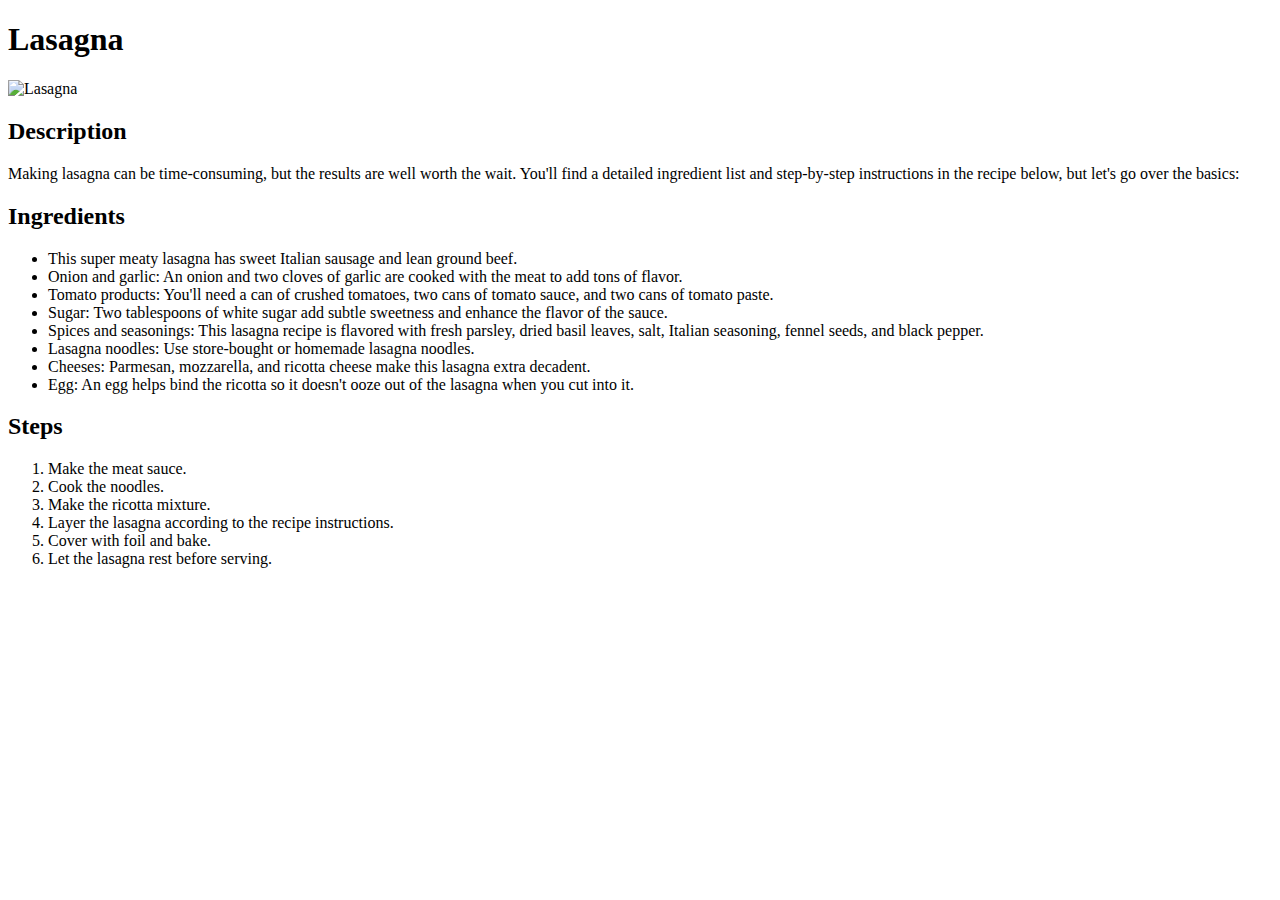
==== recipes/lasagna.html @ 4caee68b "creating lasagna + index.html tweak" ====
<!DOCTYPE html>
<html lang="en">
<head>
    <meta charset="UTF-8">
    <meta http-equiv="X-UA-Compatible" content="IE=edge">
    <meta name="viewport" content="width=device-width, initial-scale=1.0">
    <title>Lasagna</title>
</head>
<body>
    <h1>Lasagna</h1>
    <img src="https://www.modernhoney.com/wp-content/uploads/2019/08/Classic-Lasagna-12-1024x634.jpg" alt="Lasagna">
    <h2>Description</h2>

    <p>Making lasagna can be time-consuming, but the results are well worth the wait. You'll find a detailed ingredient list and step-by-step instructions in the recipe below, but let's go over the basics:</p>
    <h2>Ingredients</h2>
    <p>
        <ul>
            <li> This super meaty lasagna has sweet Italian sausage and lean ground beef.</li>
            <li>Onion and garlic: An onion and two cloves of garlic are cooked with the meat to add tons of flavor.</li>
            <li>Tomato products: You'll need a can of crushed tomatoes, two cans of tomato sauce, and two cans of tomato paste.</li>
            <li>Sugar: Two tablespoons of white sugar add subtle sweetness and enhance the flavor of the sauce.</li>
            <li>Spices and seasonings: This lasagna recipe is flavored with fresh parsley, dried basil leaves, salt, Italian seasoning, fennel seeds, and black pepper.</li>
            <li>Lasagna noodles: Use store-bought or homemade lasagna noodles.</li>
            <li>Cheeses: Parmesan, mozzarella, and ricotta cheese make this lasagna extra decadent.</li>
            <li>Egg: An egg helps bind the ricotta so it doesn't ooze out of the lasagna when you cut into it.</li>
        </ul>
    </p>

    <h2>Steps</h2>
    <ol>
        <li>Make the meat sauce.</li>
        <li>Cook the noodles.</li>
        <li>Make the ricotta mixture.</li>
        <li>Layer the lasagna according to the recipe instructions.</li>
        <li>Cover with foil and bake.</li>
        <li>Let the lasagna rest before serving.</li>
    </ol>

</body>
</html>
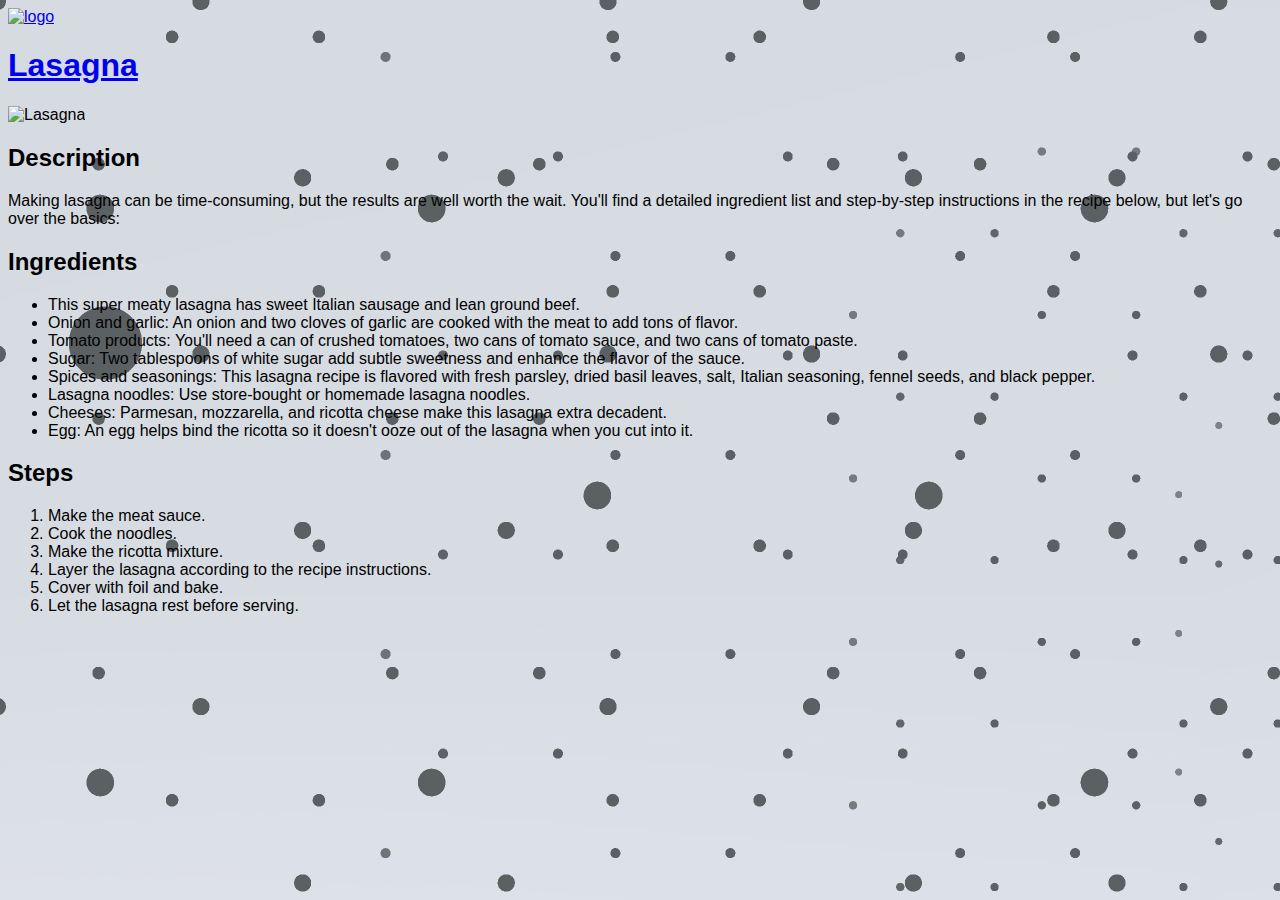
==== commit 25e2fe56: "styling css" ====
--- a/recipes/lasagna.html
+++ b/recipes/lasagna.html
@@ -1,13 +1,17 @@
 <!DOCTYPE html>
+
 <html lang="en">
 <head>
     <meta charset="UTF-8">
     <meta http-equiv="X-UA-Compatible" content="IE=edge">
     <meta name="viewport" content="width=device-width, initial-scale=1.0">
+    <link rel="stylesheet" href="/style.css">
     <title>Lasagna</title>
 </head>
+
 <body>
-    <h1>Lasagna</h1>
+    <a href="../index.html"><img id="main-logo" src="/img/logo.png" alt="logo" ></a>
+    <a href="../index.html"><h1>Lasagna</h1></a>
     <img src="https://www.modernhoney.com/wp-content/uploads/2019/08/Classic-Lasagna-12-1024x634.jpg" alt="Lasagna">
     <h2>Description</h2>
 
--- a/style.css
+++ b/style.css
@@ -0,0 +1,14 @@
+
+body {
+    background-image: url("img/background.jpg");
+    background-color: black;
+}
+
+* {
+    font-family: sans-serif;
+    
+}
+
+.h1-headings {
+    color: linear-gradient (blue, red);
+}